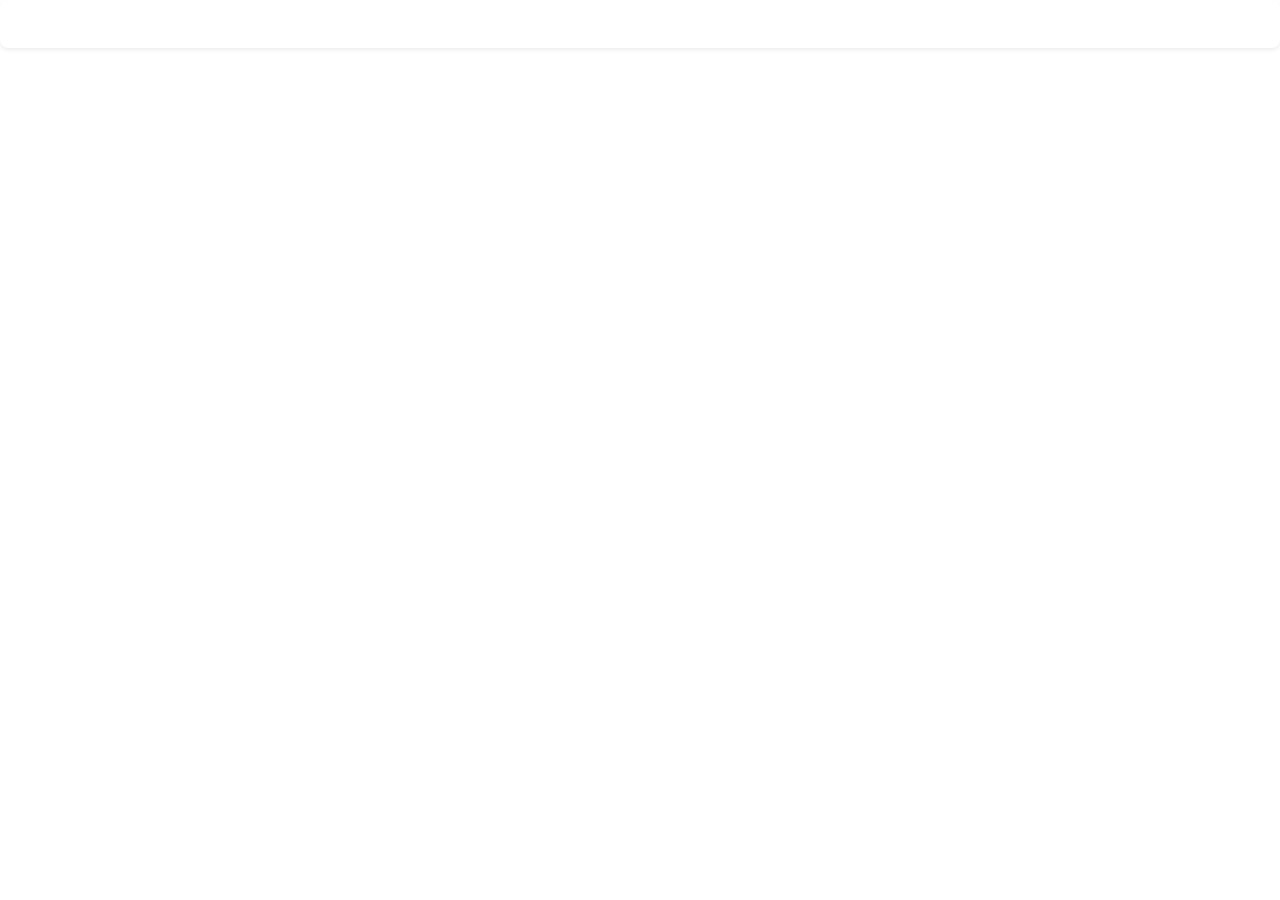
==== src/pages/categorias.html @ 793f157e "feat: upload inicial da estrutura do projeto Vendly" ====
<!DOCTYPE html>
<html lang="pt-BR">

<head>
    <meta charset="UTF-8">
    <meta name="viewport" content="width=device-width, initial-scale=1.0">
    <title>Vendly - Categorias</title>
</head>

<body>

    <vendly-shell>
        <div class="container-fluid p-0">

            <!-- Cabeçalho da Tela -->
            <vendly-page-header 
                title="Lista de Categorias" 
                button-text="Criar Categoria" 
                button-id="btnCriarCategoria">
            </vendly-page-header>

            <!-- Card com a Tabela -->
            <div class="card border-0 shadow-sm rounded-3">
                <div class="card-body p-4">
                    <vendly-table id="tabelaCategoriasComponent" table-id="tabelaCategorias"></vendly-table>
                </div>
            </div>

        </div>
    </vendly-shell>

    <script type="module" src="/src/app.js"></script>

    <!-- Script específico da página de Categorias -->
    <script type="module">
        import { getCategorias } from '/src/apiServices/endpoints/categoriaService.js';

        document.addEventListener("DOMContentLoaded", async () => {
            // Define as colunas: Nome e Ações com ícones de Caneta e Lixeira
            const colunasCategorias = [
                { title: "Nome da Categoria", data: "nome" },
                {
                    title: "Ações",
                    data: null,
                    orderable: false,
                    className: "text-end",
                    render: function (data, type, row) {
                        return `
                            <div class="d-flex justify-content-end gap-2">
                                <button class="btn btn-sm btn-outline-primary btn-editar-categoria border-0" data-id="${row.id}" title="Editar Categoria" type="button">
                                    <svg fill="none" stroke="currentColor" viewBox="0 0 24 24" width="18" height="18">
                                        <path stroke-linecap="round" stroke-linejoin="round" stroke-width="2" d="M11 5H6a2 2 0 00-2 2v11a2 2 0 002 2h11a2 2 0 002-2v-5m-1.414-9.414a2 2 0 112.828 2.828L11.828 15H9v-2.828l8.586-8.586z" />
                                    </svg>
                                </button>
                                <button class="btn btn-sm btn-outline-danger btn-excluir-categoria border-0" data-id="${row.id}" title="Excluir Categoria" type="button">
                                    <svg fill="none" stroke="currentColor" viewBox="0 0 24 24" width="18" height="18">
                                        <path stroke-linecap="round" stroke-linejoin="round" stroke-width="2" d="M19 7l-.867 12.142A2 2 0 0116.138 21H7.862a2 2 0 01-1.995-1.858L5 7m5 4v6m4-6v6m1-10V4a1 1 0 00-1-1h-4a1 1 0 00-1 1v3M4 7h16" />
                                    </svg>
                                </button>
                            </div>
                        `;
                    }
                }
            ];

            // Aguarda o registro do Web Component no app.js
            await customElements.whenDefined("vendly-table");

            const categorias = await getCategorias();
            const tabelaComponent = document.querySelector("#tabelaCategoriasComponent");

            if (tabelaComponent && typeof tabelaComponent.inicializarTabela === "function") {
                tabelaComponent.inicializarTabela(colunasCategorias, categorias);

                // Captura os cliques nos botões de Editar e Excluir usando delegação de eventos
                const elementoTabela = tabelaComponent.querySelector("#tabelaCategorias");
                if (elementoTabela) {
                    elementoTabela.addEventListener("click", (e) => {
                        const btnEditar = e.target.closest(".btn-editar-categoria");
                        const btnExcluir = e.target.closest(".btn-excluir-categoria");

                        if (btnEditar) {
                            e.stopPropagation(); // Impede outros eventos de linha
                            const id = btnEditar.getAttribute("data-id");
                            console.log("Ação: Editar categoria ID:", id);
                        }

                        if (btnExcluir) {
                            e.stopPropagation(); // Impede outros eventos de linha
                            const id = btnExcluir.getAttribute("data-id");
                            console.log("Ação: Excluir categoria ID:", id);
                        }
                    });
                }
            }
        });
    </script>
</body>

</html>
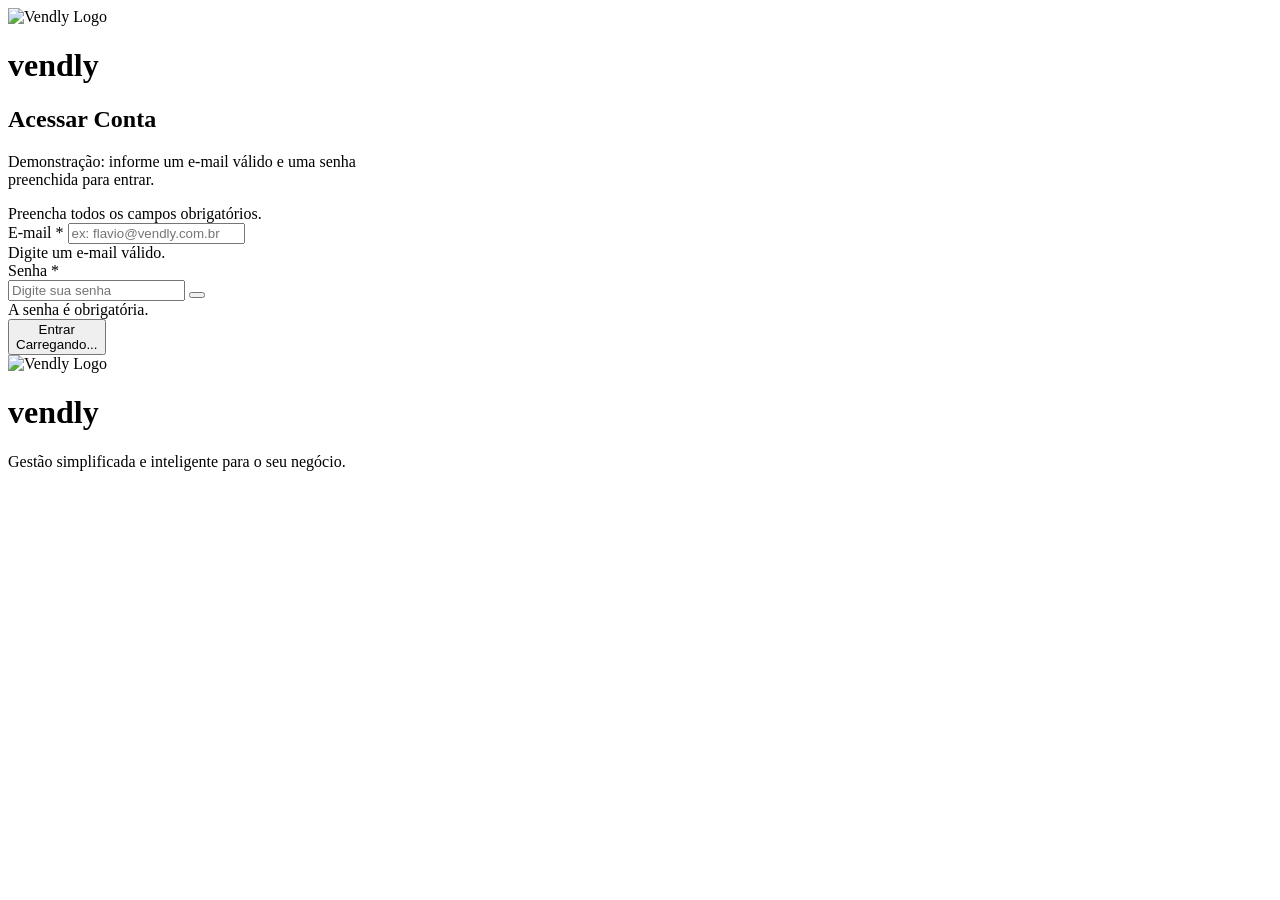
==== commit e20894ae: "v2.0.0 - parte 1 Atualização de versão" ====
--- a/src/pages/categorias.html
+++ b/src/pages/categorias.html
@@ -1,100 +1,36 @@
-<!DOCTYPE html>
-<html lang="pt-BR">
-
-<head>
-    <meta charset="UTF-8">
-    <meta name="viewport" content="width=device-width, initial-scale=1.0">
-    <title>Vendly - Categorias</title>
-</head>
-
-<body>
-
-    <vendly-shell>
-        <div class="container-fluid p-0">
-
-            <!-- Cabeçalho da Tela -->
-            <vendly-page-header 
-                title="Lista de Categorias" 
-                button-text="Criar Categoria" 
-                button-id="btnCriarCategoria">
-            </vendly-page-header>
-
-            <!-- Card com a Tabela -->
-            <div class="card border-0 shadow-sm rounded-3">
-                <div class="card-body p-4">
-                    <vendly-table id="tabelaCategoriasComponent" table-id="tabelaCategorias"></vendly-table>
-                </div>
-            </div>
-
-        </div>
-    </vendly-shell>
-
-    <script type="module" src="/src/app.js"></script>
-
-    <!-- Script específico da página de Categorias -->
-    <script type="module">
-        import { getCategorias } from '/src/apiServices/endpoints/categoriaService.js';
-
-        document.addEventListener("DOMContentLoaded", async () => {
-            // Define as colunas: Nome e Ações com ícones de Caneta e Lixeira
-            const colunasCategorias = [
-                { title: "Nome da Categoria", data: "nome" },
-                {
-                    title: "Ações",
-                    data: null,
-                    orderable: false,
-                    className: "text-end",
-                    render: function (data, type, row) {
-                        return `
-                            <div class="d-flex justify-content-end gap-2">
-                                <button class="btn btn-sm btn-outline-primary btn-editar-categoria border-0" data-id="${row.id}" title="Editar Categoria" type="button">
-                                    <svg fill="none" stroke="currentColor" viewBox="0 0 24 24" width="18" height="18">
-                                        <path stroke-linecap="round" stroke-linejoin="round" stroke-width="2" d="M11 5H6a2 2 0 00-2 2v11a2 2 0 002 2h11a2 2 0 002-2v-5m-1.414-9.414a2 2 0 112.828 2.828L11.828 15H9v-2.828l8.586-8.586z" />
-                                    </svg>
-                                </button>
-                                <button class="btn btn-sm btn-outline-danger btn-excluir-categoria border-0" data-id="${row.id}" title="Excluir Categoria" type="button">
-                                    <svg fill="none" stroke="currentColor" viewBox="0 0 24 24" width="18" height="18">
-                                        <path stroke-linecap="round" stroke-linejoin="round" stroke-width="2" d="M19 7l-.867 12.142A2 2 0 0116.138 21H7.862a2 2 0 01-1.995-1.858L5 7m5 4v6m4-6v6m1-10V4a1 1 0 00-1-1h-4a1 1 0 00-1 1v3M4 7h16" />
-                                    </svg>
-                                </button>
-                            </div>
-                        `;
-                    }
-                }
-            ];
-
-            // Aguarda o registro do Web Component no app.js
-            await customElements.whenDefined("vendly-table");
-
-            const categorias = await getCategorias();
-            const tabelaComponent = document.querySelector("#tabelaCategoriasComponent");
-
-            if (tabelaComponent && typeof tabelaComponent.inicializarTabela === "function") {
-                tabelaComponent.inicializarTabela(colunasCategorias, categorias);
-
-                // Captura os cliques nos botões de Editar e Excluir usando delegação de eventos
-                const elementoTabela = tabelaComponent.querySelector("#tabelaCategorias");
-                if (elementoTabela) {
-                    elementoTabela.addEventListener("click", (e) => {
-                        const btnEditar = e.target.closest(".btn-editar-categoria");
-                        const btnExcluir = e.target.closest(".btn-excluir-categoria");
-
-                        if (btnEditar) {
-                            e.stopPropagation(); // Impede outros eventos de linha
-                            const id = btnEditar.getAttribute("data-id");
-                            console.log("Ação: Editar categoria ID:", id);
-                        }
-
-                        if (btnExcluir) {
-                            e.stopPropagation(); // Impede outros eventos de linha
-                            const id = btnExcluir.getAttribute("data-id");
-                            console.log("Ação: Excluir categoria ID:", id);
-                        }
-                    });
-                }
-            }
-        });
-    </script>
-</body>
-
-</html>+<!DOCTYPE html>
+<html lang="pt-BR">
+
+<head>
+    <title>Vendly - Categorias</title>
+    <script src="/src/components/VendlyHead/VendlyHead.js"></script>
+</head>
+
+<body>
+
+    <vendly-shell>
+        <div class="container-fluid p-0">
+
+            <!-- Cabeçalho da Tela -->
+            <vendly-page-header section-label="Estoque / Categorias" title="Lista de Categorias" button-text="Criar Categoria" button-id="btnCriarCategoria">
+            </vendly-page-header>
+
+            <!-- Card com a Tabela -->
+            <div class="card border-0 shadow-sm rounded-3">
+                <div class="card-body p-4">
+                    <vendly-table id="tabelaCategoriasComponent" table-id="tabelaCategorias"></vendly-table>
+                </div>
+            </div>
+
+            <vendly-modal id="modalCategorias" modal-id="modalDetalhesCategoria"
+                title="Detalhes da Categoria"></vendly-modal>
+        </div>
+    </vendly-shell>
+
+    <script type="module" src="/src/app.js"></script>
+
+    <!-- Script específico da página de Categorias -->
+    <script type="module" src="/public/assets/js/pages/categorias.js"></script>
+</body>
+
+</html>
